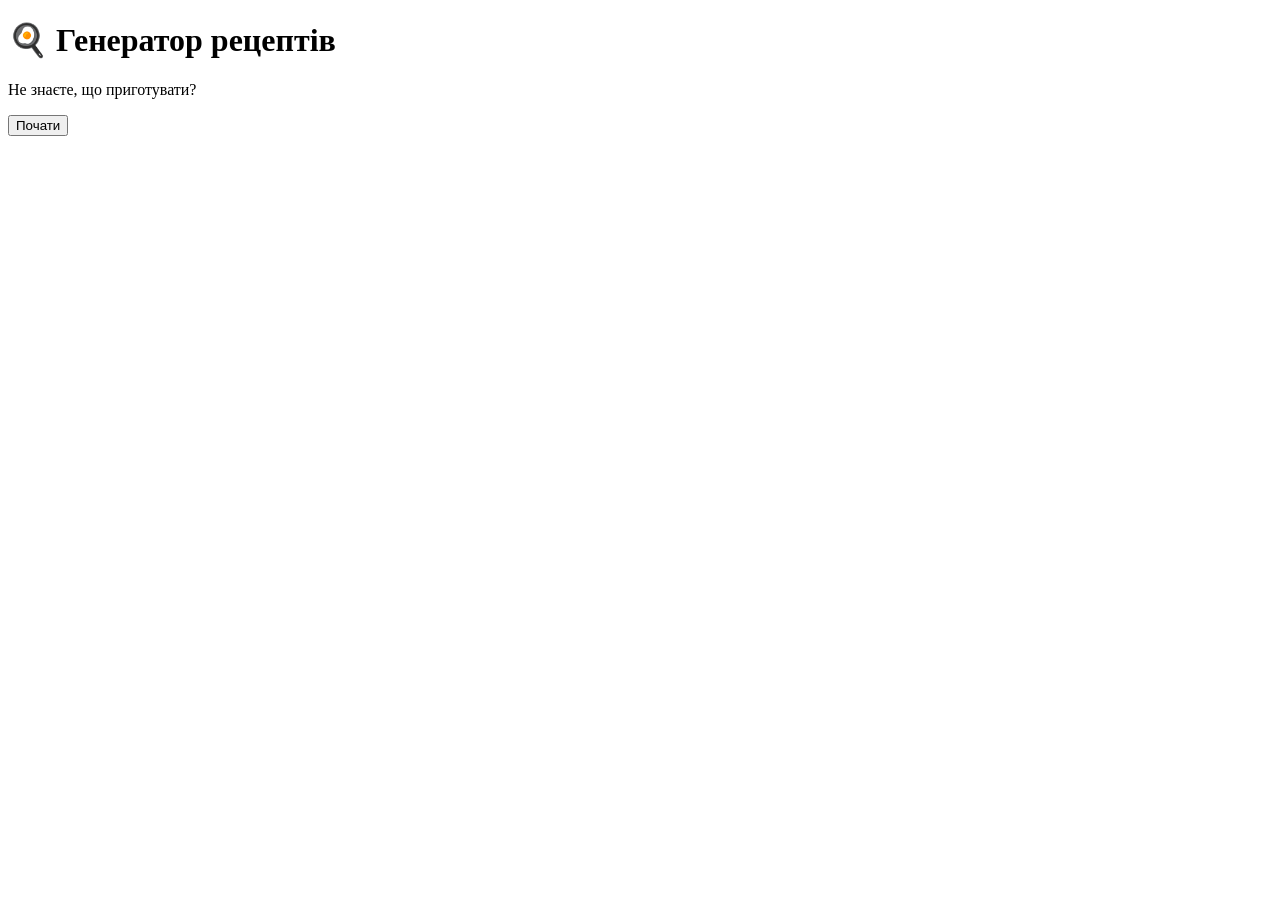
==== index.html @ 64db4e81 "generation" ====
<!DOCTYPE html>
<html lang="uk">
<head>
    <meta charset="UTF-8">
    <meta name="viewport" content="width=device-width, initial-scale=1.0">
    <title>Генератор рецептів</title>
</head>
<body>
    <h1>🍳 Генератор рецептів</h1>
    <p>Не знаєте, що приготувати?</p>
    <button>Почати</button>
</body>
</html>
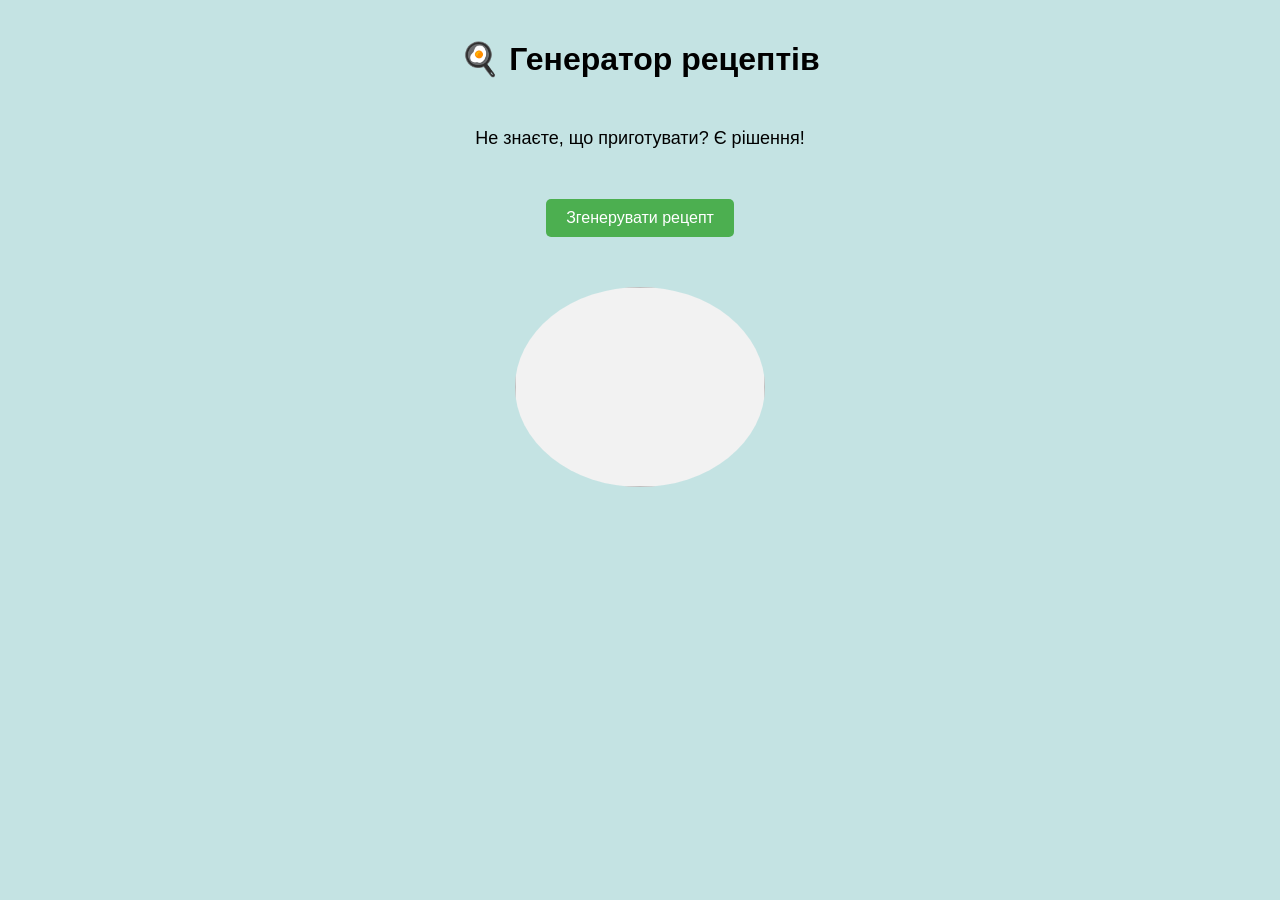
==== commit faf59a1b: "Кінець проекту" ====
--- a/index.html
+++ b/index.html
@@ -1,13 +1,25 @@
 <!DOCTYPE html>
 <html lang="uk">
 <head>
-    <meta charset="UTF-8">
-    <meta name="viewport" content="width=device-width, initial-scale=1.0">
-    <title>Генератор рецептів</title>
+  <meta charset="UTF-8">
+  <meta name="viewport" content="width=device-width, initial-scale=1.0">
+  <title>🍳 Генератор рецептів</title>
+  <link rel="stylesheet" href="style.css">
 </head>
 <body>
-    <h1>🍳 Генератор рецептів</h1>
-    <p>Не знаєте, що приготувати?</p>
-    <button>Почати</button>
+
+  <div class="recipe-card">
+    
+    <div class="brand-header">
+      <span class="search-icon"></span>
+      <h1 class="generation">🍳 Генератор рецептів</h1>
+    </div>
+    
+    <p class="question">Не знаєте, що приготувати? Є рішення!</p>
+    
+    <div class="search-box">
+      <button class="btn-start" onclick="location.href='list-receipt.html'" id="generation"> Згенерувати рецепт</button>
+    </div>
+<img class="tarilka" src="https://encrypted-tbn0.gstatic.com/images?q=tbn:ANd9GcTx7vlqsEOFvR3Xnhp8WHlkv8BAAP9B7nTOqOTDdZiWRA&s=10">
 </body>
 </html>
--- a/style.css
+++ b/style.css
@@ -0,0 +1,43 @@
+body {
+  font-family: Arial, sans-serif;
+  background-color: #c4e3e3;
+  margin: 40px;
+}
+.generation {
+  display: flex;
+  flex-direction: column;
+  align-items: center;
+  margin-top: 20px;
+  margin-bottom: 50px;
+}
+.question {
+  font-size: 18px;
+  margin-bottom: 10px;
+   display: flex;
+  flex-direction: column;
+  align-items: center;
+}
+.btn-start {
+  padding: 10px 20px;
+  font-size: 16px;
+  background-color: #4CAF50;
+  color: white;
+  border: none;
+  border-radius: 5px;
+  cursor: pointer;
+  display: block;
+  margin: 0 auto;
+  margin-top: 50px;
+}
+.tarilka {
+    width: 250px;
+    height: 200px;
+    border-radius: 50%;
+    background-color: #f2f2f2;
+    display: flex;
+    justify-content: center;
+    align-items: center;
+    margin-top: 20px;
+    margin: 0 auto;
+  margin-top: 50px;
+}
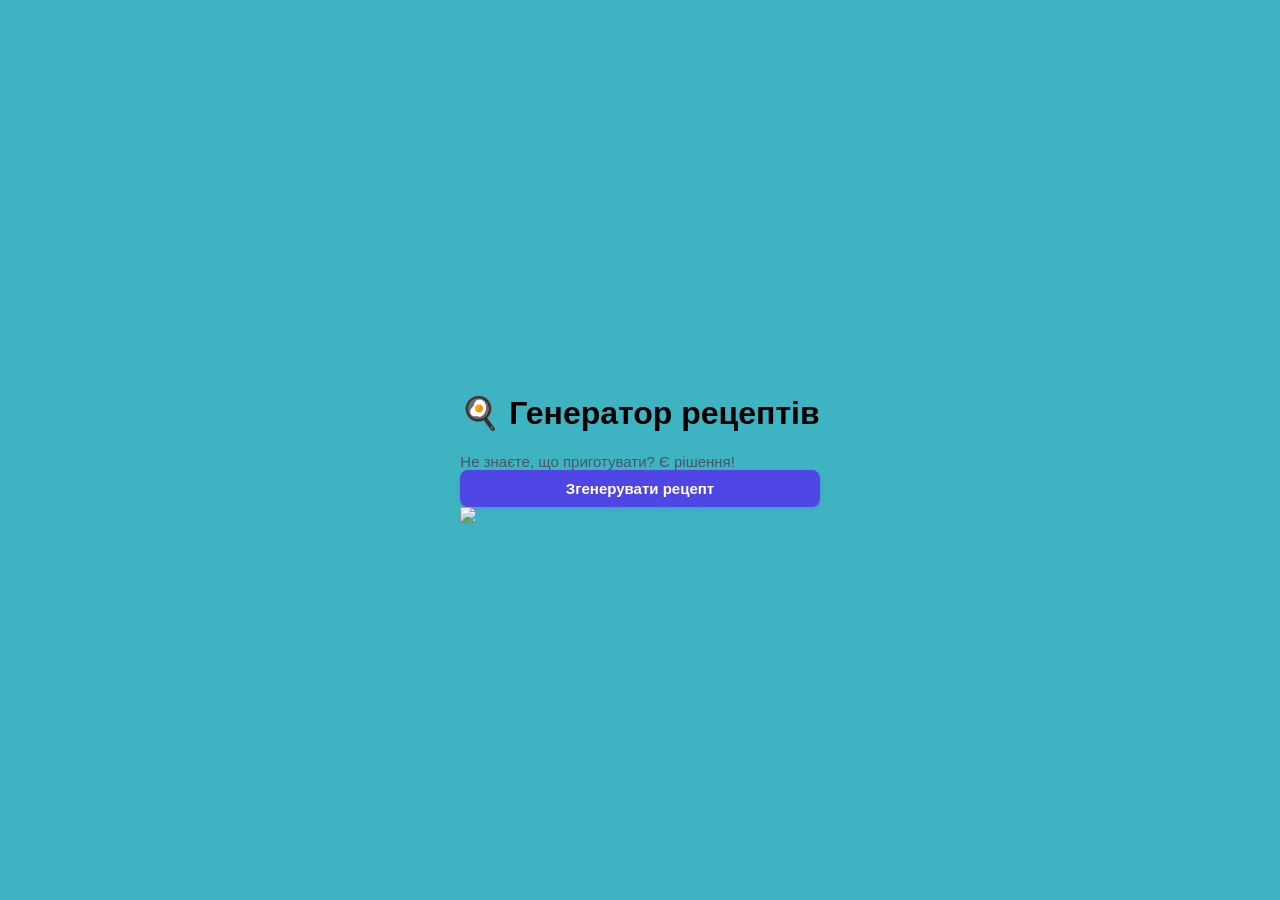
==== commit 4bb2de67: "Integrate Google Analytics tracking script Added Google Analytics tracking script to index.html." ====
--- a/index.html
+++ b/index.html
@@ -5,6 +5,15 @@
   <meta name="viewport" content="width=device-width, initial-scale=1.0">
   <title>🍳 Генератор рецептів</title>
   <link rel="stylesheet" href="style.css">
+  <!-- Google tag (gtag.js) -->
+<script async src="https://www.googletagmanager.com/gtag/js?id=G-ZNSFQZ185R"></script>
+<script>
+  window.dataLayer = window.dataLayer || [];
+  function gtag(){dataLayer.push(arguments);}
+  gtag('js', new Date());
+
+  gtag('config', 'G-ZNSFQZ185R');
+</script>
 </head>
 <body>
 
@@ -22,4 +31,4 @@
     </div>
 <img class="tarilka" src="https://encrypted-tbn0.gstatic.com/images?q=tbn:ANd9GcTx7vlqsEOFvR3Xnhp8WHlkv8BAAP9B7nTOqOTDdZiWRA&s=10">
 </body>
-</html>+</html>
--- a/style.css
+++ b/style.css
@@ -1,43 +1,94 @@
-body {
-  font-family: Arial, sans-serif;
-  background-color: #c4e3e3;
-  margin: 40px;
-}
-.generation {
-  display: flex;
-  flex-direction: column;
-  align-items: center;
-  margin-top: 20px;
-  margin-bottom: 50px;
-}
-.question {
-  font-size: 18px;
-  margin-bottom: 10px;
-   display: flex;
-  flex-direction: column;
-  align-items: center;
-}
-.btn-start {
-  padding: 10px 20px;
-  font-size: 16px;
-  background-color: #4CAF50;
-  color: white;
-  border: none;
-  border-radius: 5px;
-  cursor: pointer;
-  display: block;
-  margin: 0 auto;
-  margin-top: 50px;
-}
-.tarilka {
-    width: 250px;
-    height: 200px;
-    border-radius: 50%;
-    background-color: #f2f2f2;
-    display: flex;
-    justify-content: center;
-    align-items: center;
-    margin-top: 20px;
-    margin: 0 auto;
-  margin-top: 50px;
-}+body {
+  font-family: 'Segoe UI', Tahoma, Geneva, Verdana, sans-serif;
+  background-color: #3eb4c3;
+  display: flex;
+  justify-content: center;
+  align-items: center;
+  height: 100vh;
+  margin: 0;
+}
+
+.recipe-container {
+  display: flex;
+  align-items: center;
+  gap: 24px;
+  background: #ffffff;
+  padding: 20px 32px;
+  border-radius: 12px;
+  box-shadow: 0 4px 15px rgba(0, 0, 0, 0.05);
+}
+
+.brand {
+  display: flex;
+  align-items: center;
+  gap: 12px;
+}
+
+.search-icon {
+  font-size: 24px;
+  color: #4f46e5; 
+}
+
+.title {
+  font-size: 24px;
+  font-weight: 700;
+  color: #1f2937;
+  margin: 0;
+  white-space: nowrap;
+}
+
+.action-block {
+  display: flex;
+  align-items: center;
+  gap: 16px;
+}
+
+.question {
+  font-size: 15px;
+  color: #4b5563;
+  margin: 0;
+}
+
+.btn-start {
+  background-color: #4f46e5;
+  color: #ffffff;
+  border: none;
+  padding: 10px 20px;
+  font-size: 15px;
+  font-weight: 600;
+  border-radius: 8px;
+  cursor: pointer;
+  transition: all 0.2s ease;
+  box-shadow: 0 2px 4px rgba(79, 70, 229, 0.2);
+    width: 100%;
+    text-align: center;
+}
+
+.btn-start:hover {
+  background-color: #4338ca;
+  transform: translateY(-1px);
+  box-shadow: 0 4px 8px rgba(79, 70, 229, 0.3);
+}
+
+.btn-start:active {
+  transform: translateY(1px);
+}
+
+@media (max-width: 640px) {
+  .recipe-container {
+    flex-direction: column;
+    align-items: flex-start;
+    gap: 16px;
+    width: 90%;
+    max-width: 400px;
+  }
+  
+  .action-block {
+    flex-direction: column;
+    align-items: flex-start;
+    width: 100%;
+    gap: 12px;
+  }
+  
+ 
+}
